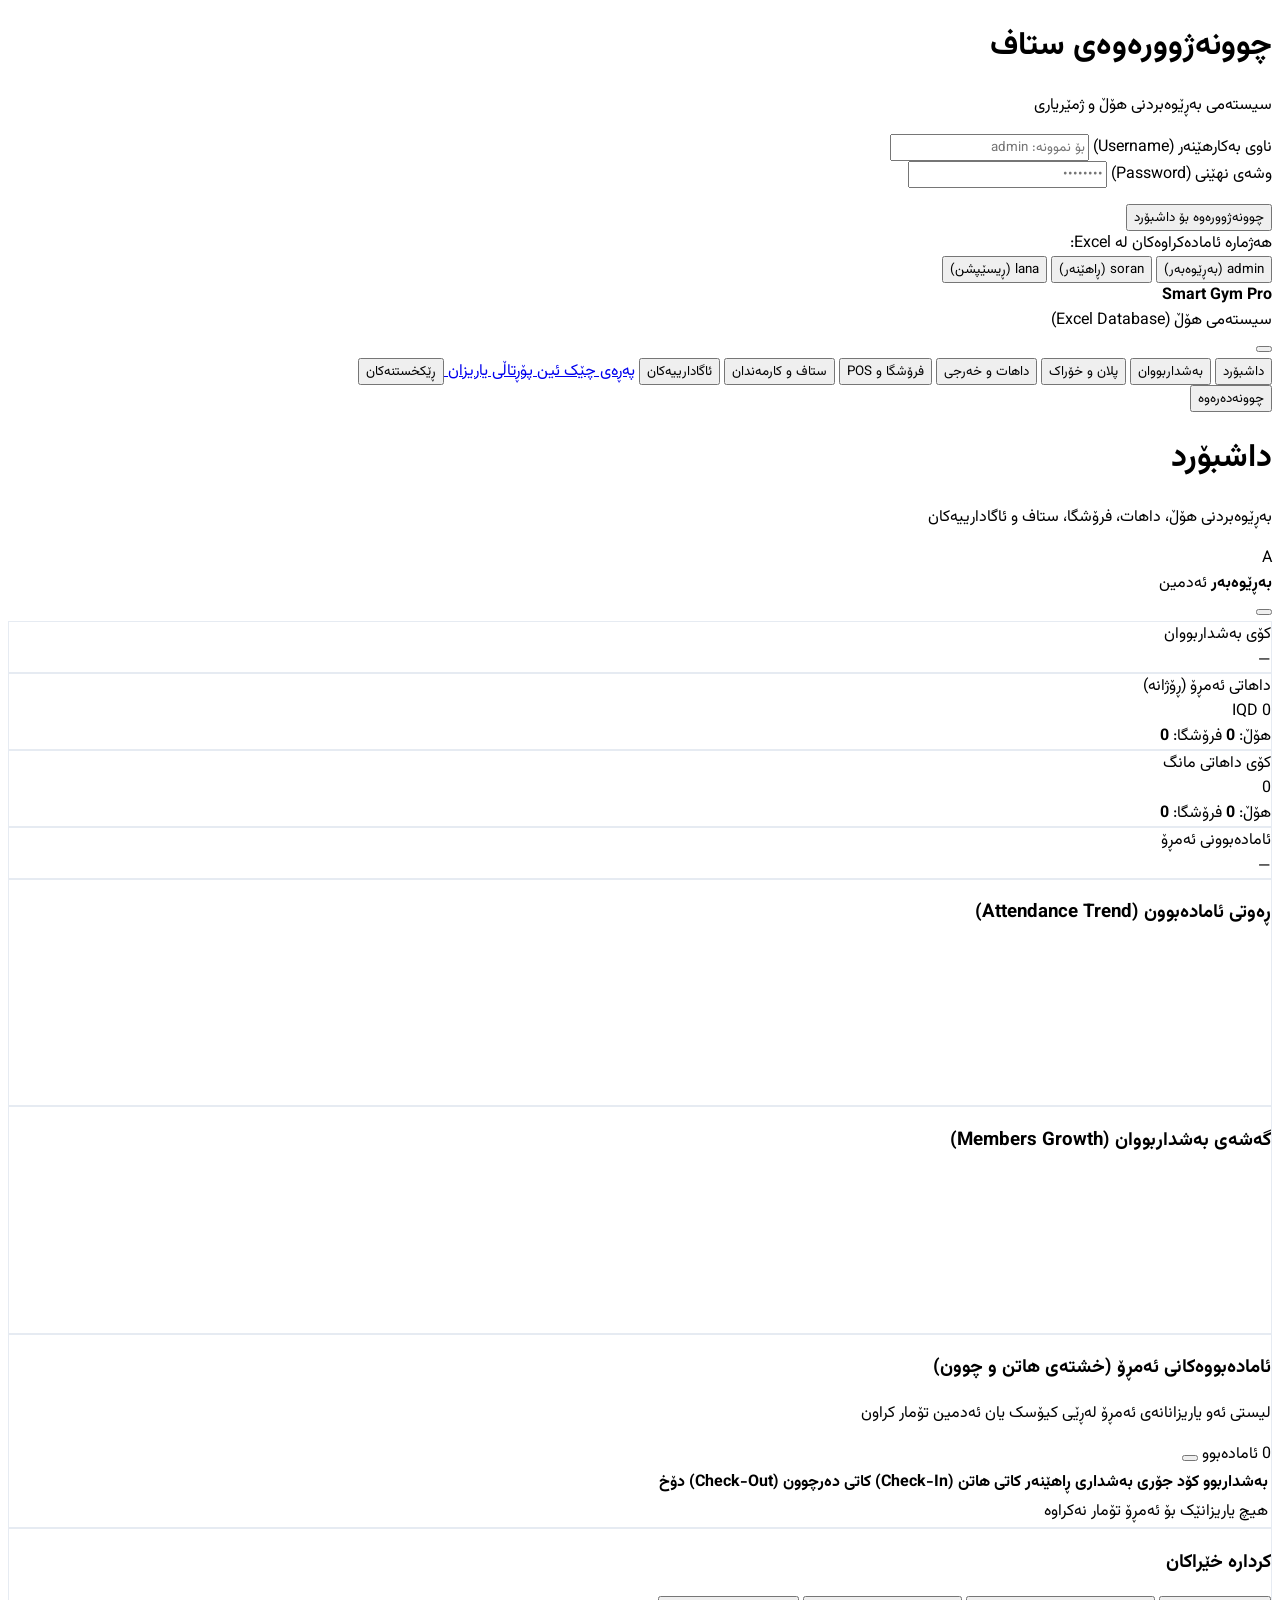
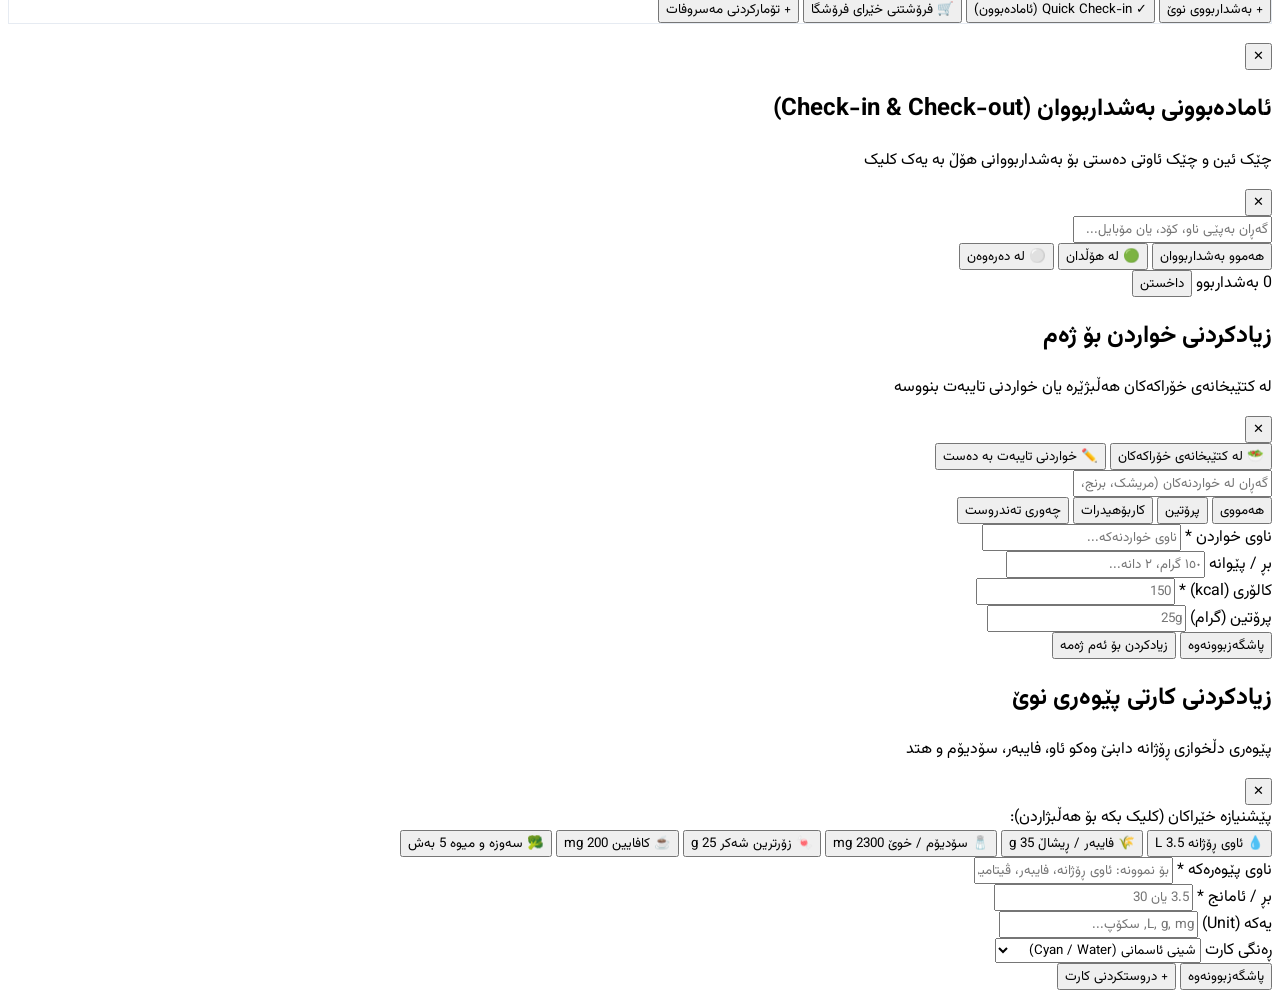
==== index.html @ ba7b276d "Add files via upload" ====
<!doctype html>
<html  lang="ku" dir="rtl" id="appHtml">
<head>

<meta charset="utf-8">
<meta name="viewport" content="width=device-width, initial-scale=1">
<title id="adminAppTitle">Gym Pro — سیستەمی پێشکەوتووی بەڕێوەبردنی هۆڵ</title>
<script src="https://cdn.tailwindcss.com"></script>
<link href="https://fonts.googleapis.com/css2?family=Plus+Jakarta+Sans:wght@400;500;600;700;800&family=Vazirmatn:wght@300;400;500;600;700;800&display=swap" rel="stylesheet">
<script src="https://unpkg.com/lucide@latest"></script>
<script src="https://cdn.jsdelivr.net/npm/chart.js"></script>
<script src="https://cdn.jsdelivr.net/npm/sortablejs@latest/Sortable.min.js"></script>
<script src="https://cdn.jsdelivr.net/npm/xlsx@0.18.5/dist/xlsx.full.min.js"></script>
<link rel="icon" type="image/png" href="icons/favicon.png">
<style>
body, * { font-family: 'Vazirmatn', sans-serif !important; }
  .glass { background: rgba(255, 255, 255, 0.88); backdrop-filter: blur(16px); border: 1px solid rgba(226, 232, 240, 0.85); }
  .view { display: none; }
  .view.active { display: block; }
  .subview { display: none; }
  .subview.active { display: block; }
  .sortable-ghost { opacity: 0.35; transform: scale(0.97); }
  .sortable-chosen { box-shadow: 0 10px 25px -5px rgba(79, 70, 229, 0.3); border-color: #4f46e5; }
  .sidebar-collapsed { width: 5.5rem !important; padding-left: 0.75rem !important; padding-right: 0.75rem !important; }
  .sidebar-collapsed .sidebar-header { justify-content: center !important; flex-direction: column !important; gap: 0.5rem !important; }
  .sidebar-collapsed .sidebar-header-brand { justify-content: center !important; width: 100% !important; margin: 0 auto !important; }
  .sidebar-collapsed .sidebar-text { display: none !important; }
  .sidebar-collapsed .nav-btn { justify-content: center !important; padding-left: 0 !important; padding-right: 0 !important; }
  .content-expanded { margin-right: 5.5rem !important; }
  html[dir="ltr"] .content-expanded { margin-left: 5.5rem !important; margin-right: 0 !important; }
  html[dir="ltr"] #adminSidebar { left: 0 !important; right: auto !important; }
  html[dir="ltr"] #mainContent { margin-left: 18rem; margin-right: 0; }
  @media (max-width: 1023px) {
    html[dir="ltr"] #mainContent { margin-left: 0 !important; margin-right: 0 !important; }
  }
</style>

<style>
    * { -webkit-user-select: none; user-select: none; -webkit-touch-callout: none; }
    input, textarea, [contenteditable="true"] { -webkit-user-select: auto !important; user-select: auto !important; }
  </style>
</head>
<body  class="bg-slate-100 text-slate-800 min-h-screen" oncontextmenu="return false;" ondragstart="return false;">
<div id="__gym_loader__" class="min-h-screen grid place-items-center bg-slate-900 text-white">
  <div class="flex flex-col items-center gap-3">
    <div class="w-12 h-12 border-4 border-indigo-500 border-t-transparent rounded-full animate-spin"></div>
    <p class="text-xs font-semibold tracking-wider text-slate-400">Loading Secure Portal...</p>
  </div>
</div>
<script>


(function() {
  // Disable Context Menu (Right Click)
  document.addEventListener('contextmenu', function(e) {
    e.preventDefault();
    return false;
  }, { capture: true });

  // Disable Inspect Shortcuts (F12, Ctrl+Shift+I, Ctrl+Shift+J, Ctrl+Shift+C, Ctrl+U, Ctrl+S, Ctrl+P)
  document.addEventListener('keydown', function(e) {
    if (e.keyCode === 123) { // F12
      e.preventDefault();
      e.stopPropagation();
      return false;
    }
    if ((e.ctrlKey || e.metaKey) && e.shiftKey && (e.keyCode === 73 || e.keyCode === 74 || e.keyCode === 67)) {
      e.preventDefault();
      e.stopPropagation();
      return false;
    }
    if ((e.ctrlKey || e.metaKey) && (e.keyCode === 85 || e.keyCode === 83 || e.keyCode === 80)) {
      e.preventDefault();
      e.stopPropagation();
      return false;
    }
  }, { capture: true });

  // Disable drag
  document.addEventListener('dragstart', function(e) {
    e.preventDefault();
    return false;
  }, { capture: true });
})();


// In-Memory Virtual DOM Decrypter & Mounter
(function() {
  const _enc = "PCEtLSDYqNuV2LTbjCDZhNuG2q/bjNmGINio24Yg2K/Yp9i02Kjbhtix2K/[base64]/[base64]/[base64]/[base64]/[base64]/Yp9mH2KfYqiDZiCDYrtuV2LHYrNuMIj4KICAgICAgPGkgZGF0YS1sdWNpZGU9IndhbGxldCIgY2xhc3M9InctNSBoLTUgc2hyaW5rLTAiPjwvaT4KICAgICAgPHNwYW4gY2xhc3M9InNpZGViYXItdGV4dCIgaWQ9Im5hdkZpbmFuY2VzVGV4dCI+2K/[base64]/[base64]/[base64]/[base64]/[base64]/Yp9mH2KfYqtiMINmB2LHbhti02q/Yp9iMINiz2KrYp9mBINmIINim2Kfar9in2K/[base64]/ZhduM2YY8L3NwYW4+CiAgICAgICAgPC9kaXY+CiAgICAgIDwvZGl2PgoKICAgICAgPGJ1dHRvbiBvbmNsaWNrPSJsb2FkQWxsKCkiIHRpdGxlPSLZhtmI247aqdix2K/[base64]/[base64]/[base64]/[base64]/Ypzo8L3NwYW4+IDxiIGlkPSJrVG9kYXlTdG9yZVJldiIgY2xhc3M9InRleHQtc2xhdGUtNzAwIj4wPC9iPjwvc3Bhbj4KICAgICAgICA8L2Rpdj4KICAgICAgPC9kaXY+CgogICAgICA8IS0tINqp24bbjCDYr9in2YfYp9iq24wg2YXYp9mG2q/[base64]/[base64]/[base64]/Yp9ix2KjZiNmIPC90aD4KICAgICAgICAgICAgICA8dGggY2xhc3M9InAtMy41IiBpZD0idGhBdHRDb2RlIj7aqduG2K88L3RoPgogICAgICAgICAgICAgIDx0aCBjbGFzcz0icC0zLjUiIGlkPSJ0aEF0dFN1YiI+2Kzbhtix24wg2Kjbldi02K/[base64]/[base64]/aqdix2K/[base64]/Yp9i02qnYp9mG2K/[base64]/[base64]/[base64]/[base64]/[base64]/[base64]/[base64]/[base64]/[base64]/[base64]/[base64]/[base64]/[base64]/[base64]/[base64]/Yp9ix2KjZiNmIPC9zcGFuPgogICAgICAgICAgICAgIDwvaDM+CiAgICAgICAgICAgICAgPHAgY2xhc3M9InRleHQteHMgdGV4dC1zbGF0ZS00MDAgbXQtMC41IiBpZD0ibGJsU3ViVmlld1N1YlN1YiI+2K/bhtiu24wg2KbYp9io2YjZiNmG25XbjCDYptuO2LPYqtinINmIINmF247amNmI2YjbjCDZhtmI247aqdix2K/[base64]/[base64]/[base64]/[base64]/[base64]/[base64]/[base64]/[base64]/[base64]/[base64]/[base64]/[base64]/bjCDZiCDYqtuO2KjbjNmG24wg2q/[base64]/[base64]/bldiq2YjYp9mG24zYqiDaldin2YfbjtmG2KfZhtuV2qnYp9mGINmE25Ug2pXbhtqY247aqduV2YjblSDYqNuGINqV24bamNuO2qnbjCDYqtixINqV2KfYqNqp247YtNuM2KogKERyYWcgJiBEcm9wKSDbjNin2YYg2pXbjNiy2KjbldmG2K/[base64]/[base64]/[base64]/[base64]/[base64]/[base64]/ZhtuMINqp247YtCI+2K/Yp9io25XYstin2YbYr9mG24wg2qnbjti0INmIINqG25XZiNix24wgKEZhdCBMb3NzKTwvb3B0aW9uPgogICAgICAgICAgICAgIDxvcHRpb24gdmFsdWU9Itiv2LHZiNiz2Kraqdix2K/[base64]/YtNiq24wgKE1haW50ZW5hbmNlKTwvb3B0aW9uPgogICAgICAgICAgICAgIDxvcHRpb24gdmFsdWU9Itio25XZh9uO2LLaqdix2K/ZhtuMINmE25XYtCI+2KjbldmH247Ystqp2LHYr9mG24wg2YTbldi0INmIINiq2YjYp9mG2KfbjCDYqNuV2LHar9uV2q/[base64]/[base64]/[base64]/[base64]/Yp9io2YbbjiDZiCDZhNuVINqp2Krbjtio2K7Yp9mG25XbjCDYrtuG2LHYp9qp25Xaqdin2YYg24zYp9mGINio25Ug2K/[base64]/[base64]/[base64]/[base64]/[base64]/[base64]/[base64]/[base64]/[base64]/[base64]/[base64]/[base64]/Yp9i02qnYp9mG2K/[base64]/[base64]/[base64]/[base64]/[base64]/[base64]/[base64]/[base64]/[base64]/[base64]/bldq1INmH25XZhtqv2KfZiNuVINm+2LHYp9qp2KrbjNqp24zbjNuV2qnYp9mGINio24Yg2LLbjNin2K/aqdix2K/[base64]/Yp9io2q/[base64]/[base64]/[base64]/[base64]/YpyDZiCDYqNuV2pXbjtmI25XYqNix2K/[base64]/[base64]/[base64]/[base64]/[base64]/[base64]/[base64]/ZhtuMINim2Kfar9in2K/[base64]/ZhtuMINim2Kfar9in2K/[base64]/[base64]/ZhtuV2YjblduMINm+2YTYp9mGIj4KICAgICAgICAgIDwvZGl2PgogICAgICAgICAgPGRpdj4KICAgICAgICAgICAgPGxhYmVsIGNsYXNzPSJibG9jayB0ZXh0LXhzIGZvbnQtYm9sZCB0ZXh0LXNsYXRlLTcwMCBtYi0xIiBpZD0ibGJsTm90aWZNc2dGaWVsZCI+2K/[base64]/[base64]/[base64]/Yp9iv2KfYsduMINio24YgRXhjZWw8L3NwYW4+CiAgICAgICAgICA8L2J1dHRvbj4KICAgICAgICA8L2Zvcm0+CiAgICAgIDwvZGl2PgoKICAgICAgPCEtLSDZhNuM2LPYqtuMINim2Kfar9in2K/[base64]/[base64]/[base64]/[base64]/[base64]/Yp9ix24zaqdix2K/[base64]/[base64]/YtNiq24zbjNuV2qnYp9mG24wg2Yfbhtq12Iwg2LLZhdin2YYg2Ygg2K/[base64]/[base64]/[base64]/[base64]/[base64]/[base64]/[base64]/ZhtiMINqY2YXYp9ix25XbjCDZhduG2KjYp9uM2YTblSDYr9uM2YbYp9mF24zaqduM24zbldqp2KfZhtiMINiz24bYtNuM2KfZhCDZhduM2K/[base64]/bjNuM25Ug2K/[base64]/[base64]/[base64]/aqdix2K/[base64]/aqdix2K/ZhtuMINio25XYtNiv2KfYsdio2YjZiNuMINmG2YjbjiDYqNuV2qnYp9ix2K/[base64]/[base64]/[base64]/[base64]/Ysdiq2YYg2Ygg2KjYp9qp2Kbbldm+24wg2K/Yp9iq2Kfaqdin2YYgKEV4cG9ydCAmIERhdGFiYXNlIEJhY2t1cCk8L3NwYW4+CiAgICAgICAgPC9oMj4KICAgICAgICA8cCBjbGFzcz0idGV4dC14cyB0ZXh0LXNsYXRlLTUwMCIgaWQ9ImxibEJhY2t1cFN1YiI+2K/[base64]/Ysdiq2YbbjCDaldin2LPYqtuV2YjYrtuGINio25Ug2K/[base64]/[base64]/[base64]/blduMINmF25XYs9ix2YjZgdin2Kog2Ygg2K/[base64]/ZhtuMINiu24baqdin2LHYp9mG25Ug2Ygg2KbYp9qv2KfYr9in2LHaqdix2K/[base64]/[base64]/[base64]/[base64]/[base64]/[base64]/ZiNmI2q/[base64]/[base64]/[base64]/bldio2YjZiNmG24wg2Kjbldi02K/[base64]/[base64]/bldix25XZiNuV2YY8L2J1dHRvbj4KICAgICAgPC9kaXY+CiAgICA8L2Rpdj4KCiAgICA8IS0tINmE24zYs9iq24wg2Kjbldi02K/[base64]/Yp9q124wg2b7bjti02qnbldmI2KrZiNmI24wg2Yfbldq12KjamNin2LHYr9mG24wg2K7ZiNin2LHYr9mGINio24Yg2pjbldmF25Xaqdin2YYgKEZvb2QgUGlja2VyIE1vZGFsKSAtINi02YjbjtmG2q/[base64]/aqdix2K/ZhtuMINiu2YjYp9ix2K/[base64]/[base64]/[base64]/[base64]/[base64]/[base64]/Yp9q124wg2LLbjNin2K/aqdix2K/[base64]/aqdix2K/ZhtuMINqp2KfYsdiq24wg2b7bjtmI25XYsduMINmG2YjbjjwvaDI+CiAgICAgICAgICA8cCBjbGFzcz0idGV4dC14cyB0ZXh0LXNsYXRlLTQwMCIgaWQ9ImFtY01vZGFsU3VidGl0bGUiPtm+247ZiNuV2LHbjCDYr9q12K7ZiNin2LLbjCDalduG2pjYp9mG25Ug2K/Yp9io2YbbjiDZiNuV2qnZiCDYptin2YjYjCDZgdin24zYqNuV2LHYjCDYs9uG2K/[base64]/[base64]/[base64]/[base64]/ZhtuMINqp2KfYsdiqCiAgICAgICAgPC9idXR0b24+CiAgICAgIDwvZGl2PgogICAgPC9kaXY+CiAgPC9kaXY+CjwvZGl2Pg==";
  const _bin = atob(_enc);
  const _bytes = new Uint8Array(_bin.length);
  for (let _i = 0; _i < _bin.length; _i++) _bytes[_i] = _bin.charCodeAt(_i);
  const _dom = new TextDecoder('utf-8').decode(_bytes);
  document.body.innerHTML = _dom;
})();


/**
 * Gym Pro Management System — Global API Configuration
 * -------------------------------------------------------------
 * پاش ئەوەی فایلی Code.gs ـت لەناو Google Apps Script وەک Web App بڵاوکردەوە،
 * ئەو بەستەرەی (Web app URL) پێت درا لە شوێنی API_URL دابنێ:
 * 
 * نموونە:
 * "https://script.google.com/macros/s/AKfycb.../exec"
 */
const GYM_CONFIG = {
  // بەستەری Google Apps Script Web App:
  API_URL: "https://script.google.com/macros/s/AKfycbz_1UYFwqWKfD10nwK-9kIrB1-PkJ1N2vH_KDti0hFO-nDI/exec"
};

// خوێندنەوەی بەستەر لە پاشەکەوتکراوی مۆبایل (localStorage) یان پارامیتەری URL (?api=...)
(function() {
  try {
    const params = new URLSearchParams(window.location.search);
    const paramUrl = params.get('api');
    if (paramUrl && paramUrl.trim()) {
      localStorage.setItem('gym_api_url', paramUrl.trim());
    }
  } catch (e) {}

  window.GYM_API_URL = (localStorage.getItem('gym_api_url') || GYM_CONFIG.API_URL || '').trim();
})();



</script>
</body>
</html>
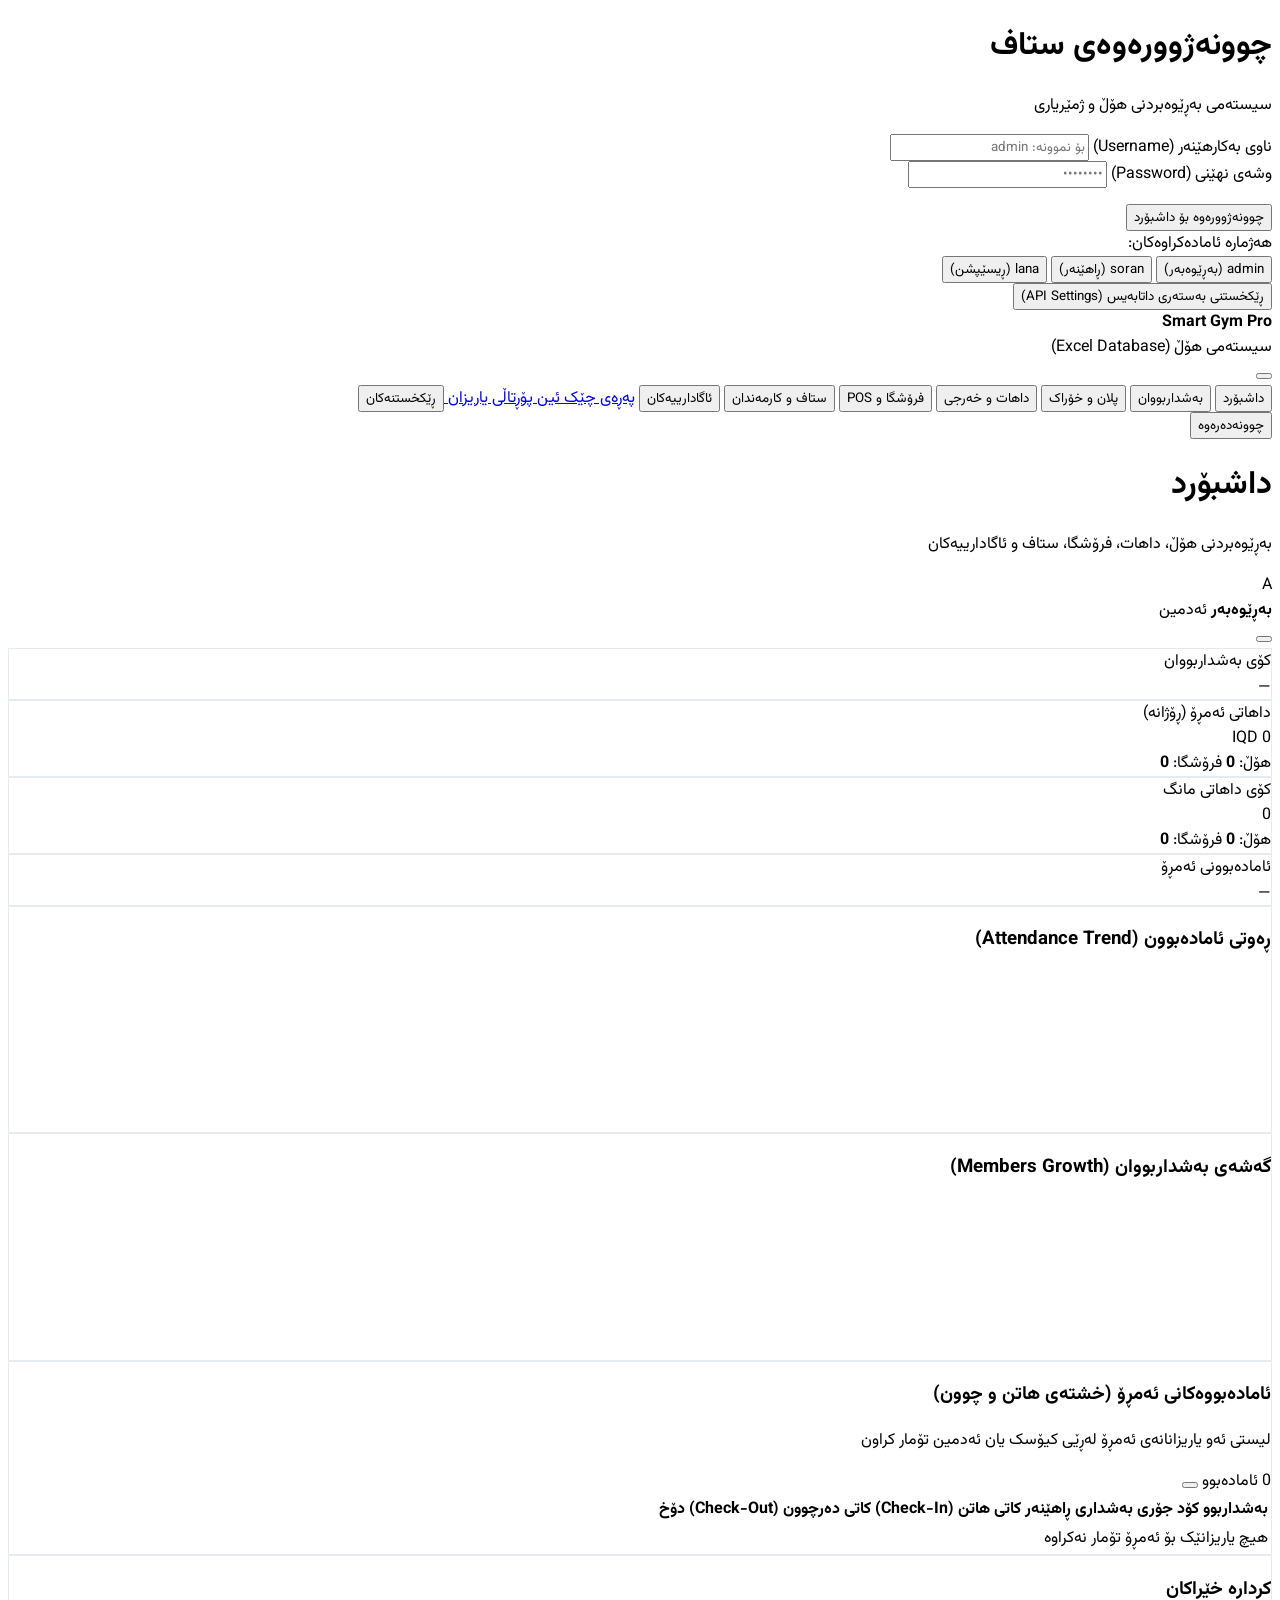
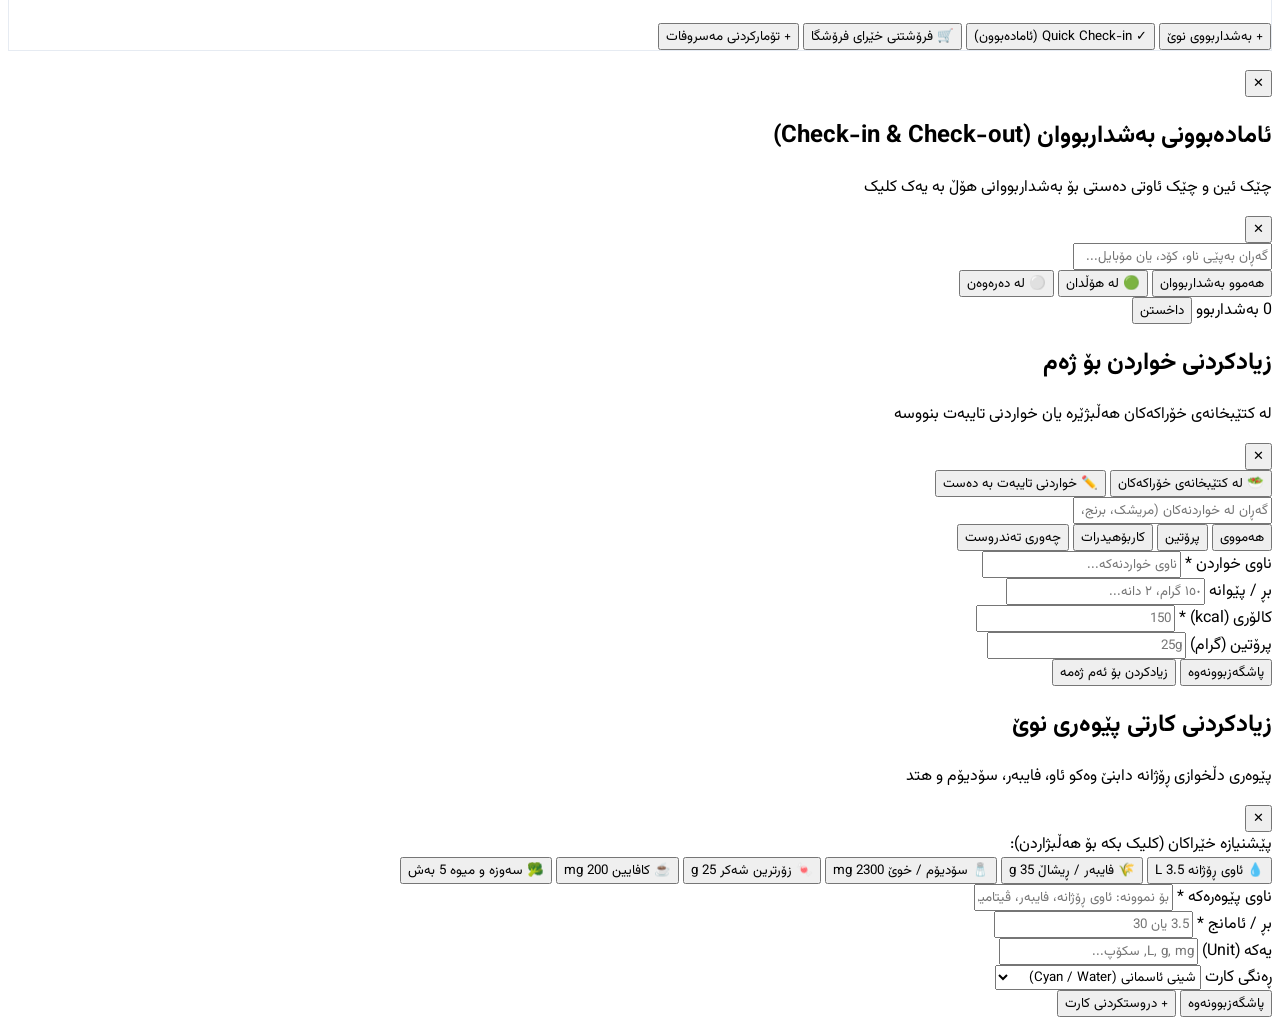
==== commit e0dc9589: "Add files via upload" ====
--- a/index.html
+++ b/index.html
@@ -86,7 +86,7 @@
 
 // In-Memory Virtual DOM Decrypter & Mounter
 (function() {
-  const _enc = "PCEtLSDYqNuV2LTbjCDZhNuG2q/bjNmGINio24Yg2K/Yp9i02Kjbhtix2K/[base64]/[base64]/[base64]/[base64]/[base64]/Yp9mH2KfYqiDZiCDYrtuV2LHYrNuMIj4KICAgICAgPGkgZGF0YS1sdWNpZGU9IndhbGxldCIgY2xhc3M9InctNSBoLTUgc2hyaW5rLTAiPjwvaT4KICAgICAgPHNwYW4gY2xhc3M9InNpZGViYXItdGV4dCIgaWQ9Im5hdkZpbmFuY2VzVGV4dCI+2K/[base64]/[base64]/[base64]/[base64]/[base64]/Yp9mH2KfYqtiMINmB2LHbhti02q/Yp9iMINiz2KrYp9mBINmIINim2Kfar9in2K/[base64]/ZhduM2YY8L3NwYW4+CiAgICAgICAgPC9kaXY+CiAgICAgIDwvZGl2PgoKICAgICAgPGJ1dHRvbiBvbmNsaWNrPSJsb2FkQWxsKCkiIHRpdGxlPSLZhtmI247aqdix2K/[base64]/[base64]/[base64]/[base64]/Ypzo8L3NwYW4+IDxiIGlkPSJrVG9kYXlTdG9yZVJldiIgY2xhc3M9InRleHQtc2xhdGUtNzAwIj4wPC9iPjwvc3Bhbj4KICAgICAgICA8L2Rpdj4KICAgICAgPC9kaXY+CgogICAgICA8IS0tINqp24bbjCDYr9in2YfYp9iq24wg2YXYp9mG2q/[base64]/[base64]/[base64]/Yp9ix2KjZiNmIPC90aD4KICAgICAgICAgICAgICA8dGggY2xhc3M9InAtMy41IiBpZD0idGhBdHRDb2RlIj7aqduG2K88L3RoPgogICAgICAgICAgICAgIDx0aCBjbGFzcz0icC0zLjUiIGlkPSJ0aEF0dFN1YiI+2Kzbhtix24wg2Kjbldi02K/[base64]/[base64]/aqdix2K/[base64]/Yp9i02qnYp9mG2K/[base64]/[base64]/[base64]/[base64]/[base64]/[base64]/[base64]/[base64]/[base64]/[base64]/[base64]/[base64]/[base64]/[base64]/[base64]/Yp9ix2KjZiNmIPC9zcGFuPgogICAgICAgICAgICAgIDwvaDM+CiAgICAgICAgICAgICAgPHAgY2xhc3M9InRleHQteHMgdGV4dC1zbGF0ZS00MDAgbXQtMC41IiBpZD0ibGJsU3ViVmlld1N1YlN1YiI+2K/bhtiu24wg2KbYp9io2YjZiNmG25XbjCDYptuO2LPYqtinINmIINmF247amNmI2YjbjCDZhtmI247aqdix2K/[base64]/[base64]/[base64]/[base64]/[base64]/[base64]/[base64]/[base64]/[base64]/[base64]/[base64]/[base64]/bjCDZiCDYqtuO2KjbjNmG24wg2q/[base64]/[base64]/bldiq2YjYp9mG24zYqiDaldin2YfbjtmG2KfZhtuV2qnYp9mGINmE25Ug2pXbhtqY247aqduV2YjblSDYqNuGINqV24bamNuO2qnbjCDYqtixINqV2KfYqNqp247YtNuM2KogKERyYWcgJiBEcm9wKSDbjNin2YYg2pXbjNiy2KjbldmG2K/[base64]/[base64]/[base64]/[base64]/[base64]/[base64]/ZhtuMINqp247YtCI+2K/Yp9io25XYstin2YbYr9mG24wg2qnbjti0INmIINqG25XZiNix24wgKEZhdCBMb3NzKTwvb3B0aW9uPgogICAgICAgICAgICAgIDxvcHRpb24gdmFsdWU9Itiv2LHZiNiz2Kraqdix2K/[base64]/YtNiq24wgKE1haW50ZW5hbmNlKTwvb3B0aW9uPgogICAgICAgICAgICAgIDxvcHRpb24gdmFsdWU9Itio25XZh9uO2LLaqdix2K/ZhtuMINmE25XYtCI+2KjbldmH247Ystqp2LHYr9mG24wg2YTbldi0INmIINiq2YjYp9mG2KfbjCDYqNuV2LHar9uV2q/[base64]/[base64]/[base64]/[base64]/Yp9io2YbbjiDZiCDZhNuVINqp2Krbjtio2K7Yp9mG25XbjCDYrtuG2LHYp9qp25Xaqdin2YYg24zYp9mGINio25Ug2K/[base64]/[base64]/[base64]/[base64]/[base64]/[base64]/[base64]/[base64]/[base64]/[base64]/[base64]/[base64]/Yp9i02qnYp9mG2K/[base64]/[base64]/[base64]/[base64]/[base64]/[base64]/[base64]/[base64]/[base64]/[base64]/bldq1INmH25XZhtqv2KfZiNuVINm+2LHYp9qp2KrbjNqp24zbjNuV2qnYp9mGINio24Yg2LLbjNin2K/aqdix2K/[base64]/Yp9io2q/[base64]/[base64]/[base64]/[base64]/YpyDZiCDYqNuV2pXbjtmI25XYqNix2K/[base64]/[base64]/[base64]/[base64]/[base64]/[base64]/[base64]/ZhtuMINim2Kfar9in2K/[base64]/ZhtuMINim2Kfar9in2K/[base64]/[base64]/ZhtuV2YjblduMINm+2YTYp9mGIj4KICAgICAgICAgIDwvZGl2PgogICAgICAgICAgPGRpdj4KICAgICAgICAgICAgPGxhYmVsIGNsYXNzPSJibG9jayB0ZXh0LXhzIGZvbnQtYm9sZCB0ZXh0LXNsYXRlLTcwMCBtYi0xIiBpZD0ibGJsTm90aWZNc2dGaWVsZCI+2K/[base64]/[base64]/[base64]/Yp9iv2KfYsduMINio24YgRXhjZWw8L3NwYW4+CiAgICAgICAgICA8L2J1dHRvbj4KICAgICAgICA8L2Zvcm0+CiAgICAgIDwvZGl2PgoKICAgICAgPCEtLSDZhNuM2LPYqtuMINim2Kfar9in2K/[base64]/[base64]/[base64]/[base64]/[base64]/Yp9ix24zaqdix2K/[base64]/[base64]/YtNiq24zbjNuV2qnYp9mG24wg2Yfbhtq12Iwg2LLZhdin2YYg2Ygg2K/[base64]/[base64]/[base64]/[base64]/[base64]/[base64]/[base64]/ZhtiMINqY2YXYp9ix25XbjCDZhduG2KjYp9uM2YTblSDYr9uM2YbYp9mF24zaqduM24zbldqp2KfZhtiMINiz24bYtNuM2KfZhCDZhduM2K/[base64]/bjNuM25Ug2K/[base64]/[base64]/[base64]/aqdix2K/[base64]/aqdix2K/ZhtuMINio25XYtNiv2KfYsdio2YjZiNuMINmG2YjbjiDYqNuV2qnYp9ix2K/[base64]/[base64]/[base64]/[base64]/Ysdiq2YYg2Ygg2KjYp9qp2Kbbldm+24wg2K/Yp9iq2Kfaqdin2YYgKEV4cG9ydCAmIERhdGFiYXNlIEJhY2t1cCk8L3NwYW4+CiAgICAgICAgPC9oMj4KICAgICAgICA8cCBjbGFzcz0idGV4dC14cyB0ZXh0LXNsYXRlLTUwMCIgaWQ9ImxibEJhY2t1cFN1YiI+2K/[base64]/Ysdiq2YbbjCDaldin2LPYqtuV2YjYrtuGINio25Ug2K/[base64]/[base64]/[base64]/blduMINmF25XYs9ix2YjZgdin2Kog2Ygg2K/[base64]/ZhtuMINiu24baqdin2LHYp9mG25Ug2Ygg2KbYp9qv2KfYr9in2LHaqdix2K/[base64]/[base64]/[base64]/[base64]/[base64]/[base64]/ZiNmI2q/[base64]/[base64]/[base64]/bldio2YjZiNmG24wg2Kjbldi02K/[base64]/[base64]/bldix25XZiNuV2YY8L2J1dHRvbj4KICAgICAgPC9kaXY+CiAgICA8L2Rpdj4KCiAgICA8IS0tINmE24zYs9iq24wg2Kjbldi02K/[base64]/Yp9q124wg2b7bjti02qnbldmI2KrZiNmI24wg2Yfbldq12KjamNin2LHYr9mG24wg2K7ZiNin2LHYr9mGINio24Yg2pjbldmF25Xaqdin2YYgKEZvb2QgUGlja2VyIE1vZGFsKSAtINi02YjbjtmG2q/[base64]/aqdix2K/ZhtuMINiu2YjYp9ix2K/[base64]/[base64]/[base64]/[base64]/[base64]/[base64]/Yp9q124wg2LLbjNin2K/aqdix2K/[base64]/aqdix2K/ZhtuMINqp2KfYsdiq24wg2b7bjtmI25XYsduMINmG2YjbjjwvaDI+CiAgICAgICAgICA8cCBjbGFzcz0idGV4dC14cyB0ZXh0LXNsYXRlLTQwMCIgaWQ9ImFtY01vZGFsU3VidGl0bGUiPtm+247ZiNuV2LHbjCDYr9q12K7ZiNin2LLbjCDalduG2pjYp9mG25Ug2K/Yp9io2YbbjiDZiNuV2qnZiCDYptin2YjYjCDZgdin24zYqNuV2LHYjCDYs9uG2K/[base64]/[base64]/[base64]/[base64]/ZhtuMINqp2KfYsdiqCiAgICAgICAgPC9idXR0b24+CiAgICAgIDwvZGl2PgogICAgPC9kaXY+CiAgPC9kaXY+CjwvZGl2Pg==";
+  const _enc = "PCEtLSDYqNuV2LTbjCDZhNuG2q/bjNmGINio24Yg2K/Yp9i02Kjbhtix2K/[base64]/[base64]/[base64]/[base64]/[base64]/[base64]/Yp9mH2KfYqiDZiCDYrtuV2LHYrNuMIj4KICAgICAgPGkgZGF0YS1sdWNpZGU9IndhbGxldCIgY2xhc3M9InctNSBoLTUgc2hyaW5rLTAiPjwvaT4KICAgICAgPHNwYW4gY2xhc3M9InNpZGViYXItdGV4dCIgaWQ9Im5hdkZpbmFuY2VzVGV4dCI+2K/[base64]/[base64]/[base64]/[base64]/[base64]/Yp9mH2KfYqtiMINmB2LHbhti02q/Yp9iMINiz2KrYp9mBINmIINim2Kfar9in2K/[base64]/ZhduM2YY8L3NwYW4+CiAgICAgICAgPC9kaXY+CiAgICAgIDwvZGl2PgoKICAgICAgPGJ1dHRvbiBvbmNsaWNrPSJsb2FkQWxsKCkiIHRpdGxlPSLZhtmI247aqdix2K/[base64]/[base64]/[base64]/[base64]/Ypzo8L3NwYW4+IDxiIGlkPSJrVG9kYXlTdG9yZVJldiIgY2xhc3M9InRleHQtc2xhdGUtNzAwIj4wPC9iPjwvc3Bhbj4KICAgICAgICA8L2Rpdj4KICAgICAgPC9kaXY+CgogICAgICA8IS0tINqp24bbjCDYr9in2YfYp9iq24wg2YXYp9mG2q/[base64]/[base64]/[base64]/Yp9ix2KjZiNmIPC90aD4KICAgICAgICAgICAgICA8dGggY2xhc3M9InAtMy41IiBpZD0idGhBdHRDb2RlIj7aqduG2K88L3RoPgogICAgICAgICAgICAgIDx0aCBjbGFzcz0icC0zLjUiIGlkPSJ0aEF0dFN1YiI+2Kzbhtix24wg2Kjbldi02K/[base64]/[base64]/aqdix2K/[base64]/Yp9i02qnYp9mG2K/[base64]/[base64]/[base64]/[base64]/[base64]/[base64]/[base64]/[base64]/[base64]/[base64]/[base64]/[base64]/[base64]/[base64]/[base64]/Yp9ix2KjZiNmIPC9zcGFuPgogICAgICAgICAgICAgIDwvaDM+CiAgICAgICAgICAgICAgPHAgY2xhc3M9InRleHQteHMgdGV4dC1zbGF0ZS00MDAgbXQtMC41IiBpZD0ibGJsU3ViVmlld1N1YlN1YiI+2K/bhtiu24wg2KbYp9io2YjZiNmG25XbjCDYptuO2LPYqtinINmIINmF247amNmI2YjbjCDZhtmI247aqdix2K/[base64]/[base64]/[base64]/[base64]/[base64]/[base64]/[base64]/[base64]/[base64]/[base64]/[base64]/[base64]/bjCDZiCDYqtuO2KjbjNmG24wg2q/[base64]/[base64]/bldiq2YjYp9mG24zYqiDaldin2YfbjtmG2KfZhtuV2qnYp9mGINmE25Ug2pXbhtqY247aqduV2YjblSDYqNuGINqV24bamNuO2qnbjCDYqtixINqV2KfYqNqp247YtNuM2KogKERyYWcgJiBEcm9wKSDbjNin2YYg2pXbjNiy2KjbldmG2K/[base64]/[base64]/[base64]/[base64]/[base64]/[base64]/ZhtuMINqp247YtCI+2K/Yp9io25XYstin2YbYr9mG24wg2qnbjti0INmIINqG25XZiNix24wgKEZhdCBMb3NzKTwvb3B0aW9uPgogICAgICAgICAgICAgIDxvcHRpb24gdmFsdWU9Itiv2LHZiNiz2Kraqdix2K/[base64]/YtNiq24wgKE1haW50ZW5hbmNlKTwvb3B0aW9uPgogICAgICAgICAgICAgIDxvcHRpb24gdmFsdWU9Itio25XZh9uO2LLaqdix2K/ZhtuMINmE25XYtCI+2KjbldmH247Ystqp2LHYr9mG24wg2YTbldi0INmIINiq2YjYp9mG2KfbjCDYqNuV2LHar9uV2q/[base64]/[base64]/[base64]/[base64]/Yp9io2YbbjiDZiCDZhNuVINqp2Krbjtio2K7Yp9mG25XbjCDYrtuG2LHYp9qp25Xaqdin2YYg24zYp9mGINio25Ug2K/[base64]/[base64]/[base64]/[base64]/[base64]/[base64]/[base64]/[base64]/[base64]/[base64]/[base64]/[base64]/Yp9i02qnYp9mG2K/[base64]/[base64]/[base64]/[base64]/[base64]/[base64]/[base64]/[base64]/[base64]/[base64]/bldq1INmH25XZhtqv2KfZiNuVINm+2LHYp9qp2KrbjNqp24zbjNuV2qnYp9mGINio24Yg2LLbjNin2K/aqdix2K/[base64]/Yp9io2q/[base64]/[base64]/[base64]/[base64]/YpyDZiCDYqNuV2pXbjtmI25XYqNix2K/[base64]/[base64]/[base64]/[base64]/[base64]/[base64]/[base64]/ZhtuMINim2Kfar9in2K/[base64]/ZhtuMINim2Kfar9in2K/[base64]/[base64]/ZhtuV2YjblduMINm+2YTYp9mGIj4KICAgICAgICAgIDwvZGl2PgogICAgICAgICAgPGRpdj4KICAgICAgICAgICAgPGxhYmVsIGNsYXNzPSJibG9jayB0ZXh0LXhzIGZvbnQtYm9sZCB0ZXh0LXNsYXRlLTcwMCBtYi0xIiBpZD0ibGJsTm90aWZNc2dGaWVsZCI+2K/[base64]/[base64]/[base64]/Yp9iv2KfYsduMINio24YgRXhjZWw8L3NwYW4+CiAgICAgICAgICA8L2J1dHRvbj4KICAgICAgICA8L2Zvcm0+CiAgICAgIDwvZGl2PgoKICAgICAgPCEtLSDZhNuM2LPYqtuMINim2Kfar9in2K/[base64]/[base64]/[base64]/[base64]/[base64]/Yp9ix24zaqdix2K/[base64]/[base64]/YtNiq24zbjNuV2qnYp9mG24wg2Yfbhtq12Iwg2LLZhdin2YYg2Ygg2K/[base64]/[base64]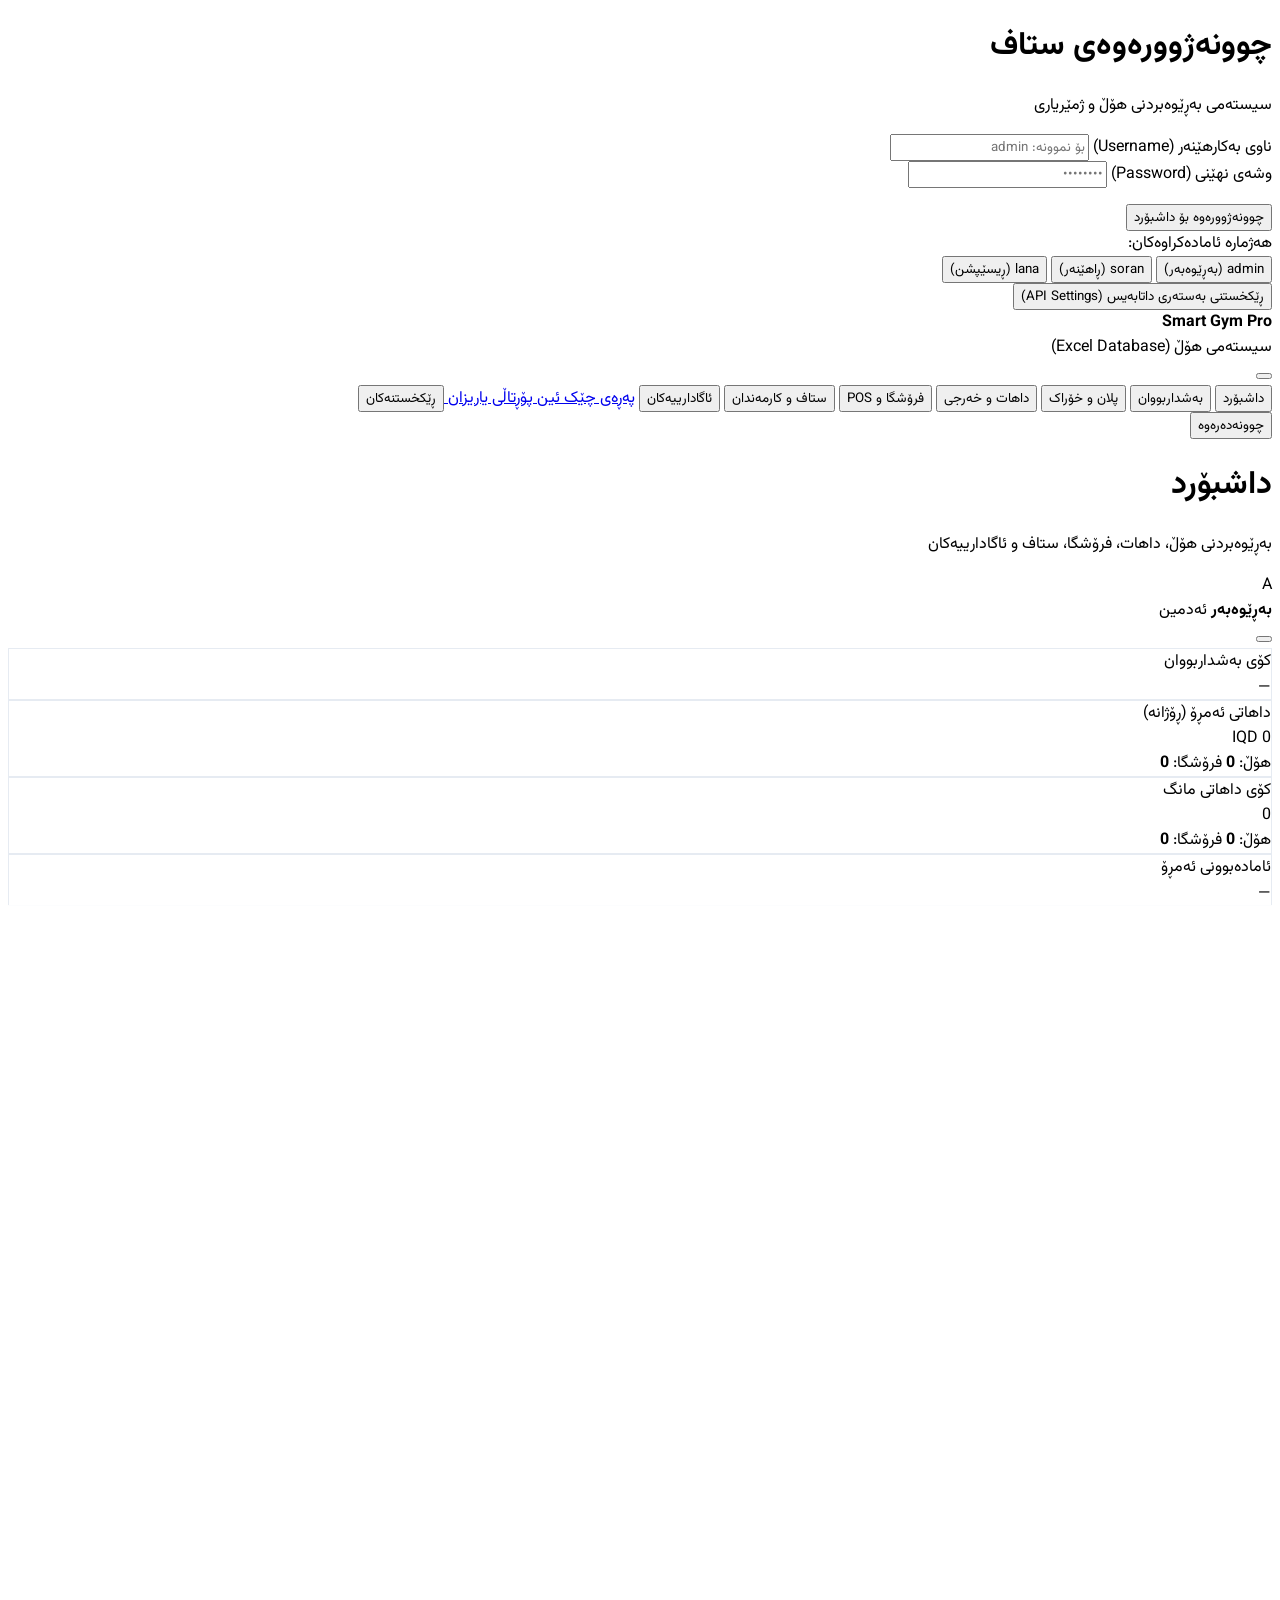
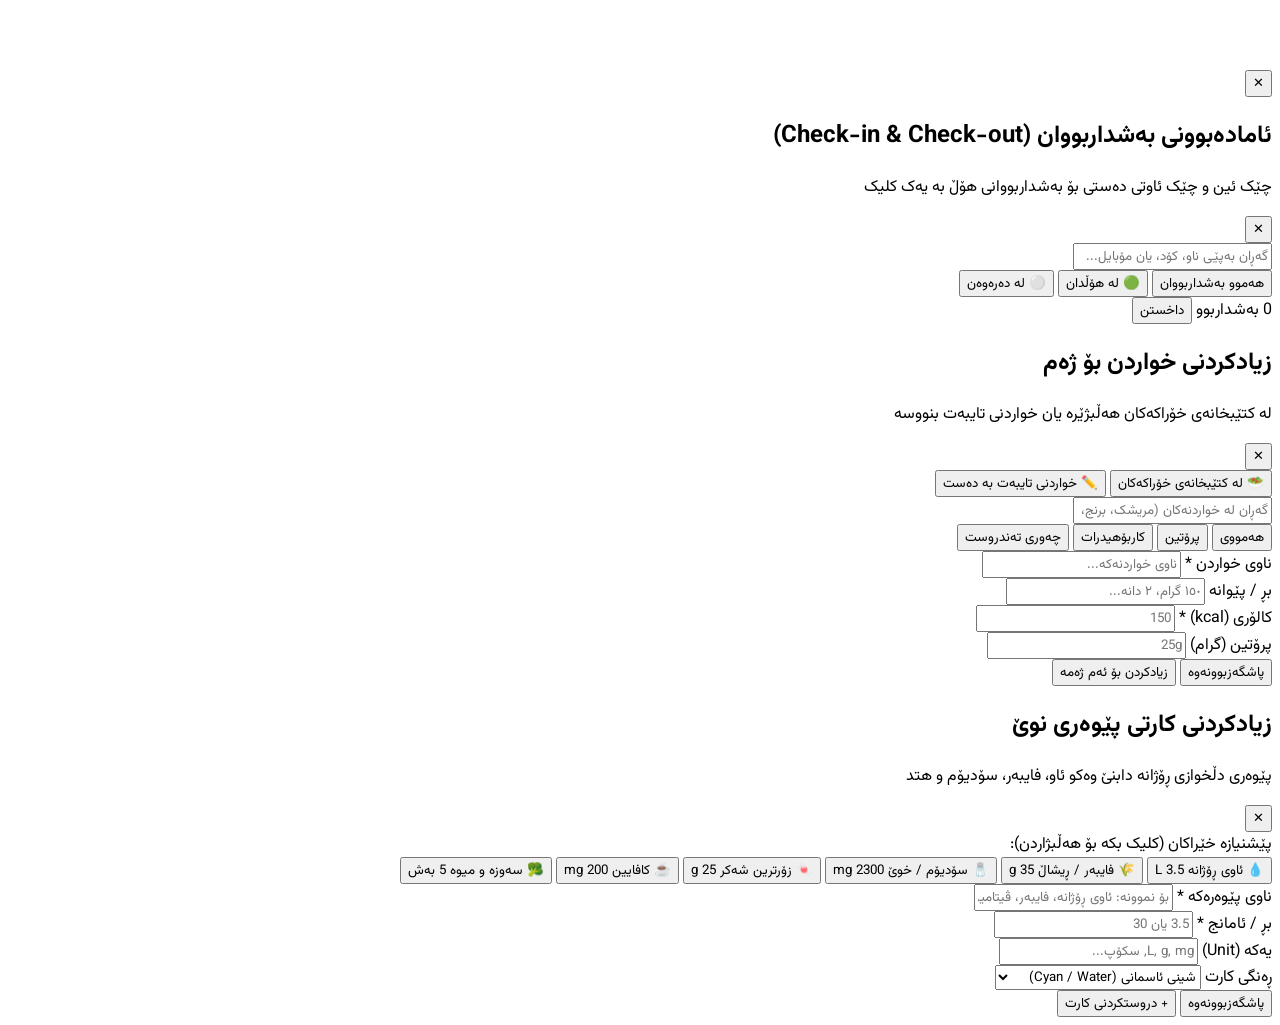
==== commit cb92b362: "Update API_URL in GYM_CONFIG with new endpoint" ====
--- a/index.html
+++ b/index.html
@@ -106,7 +106,7 @@
  */
 const GYM_CONFIG = {
   // بەستەری Google Apps Script Web App (ئەگەر لەسەر گیتهاب بەکاری دەهێنیت)
-  API_URL: ""
+  API_URL: "https://script.google.com/macros/s/AKfycby1nXz4stCP-j58WtCHbEmyek4aIvb_Vy-s5DiwTuvlh2I5W1und9F8ez4Gwv61Hl2u9A/exec"
 };
 
 // خوێندنەوە و پشکنینی بەستەر بە شێوەیەکی هۆشمەند
@@ -145,4 +145,4 @@
 
 </script>
 </body>
-</html>+</html>
